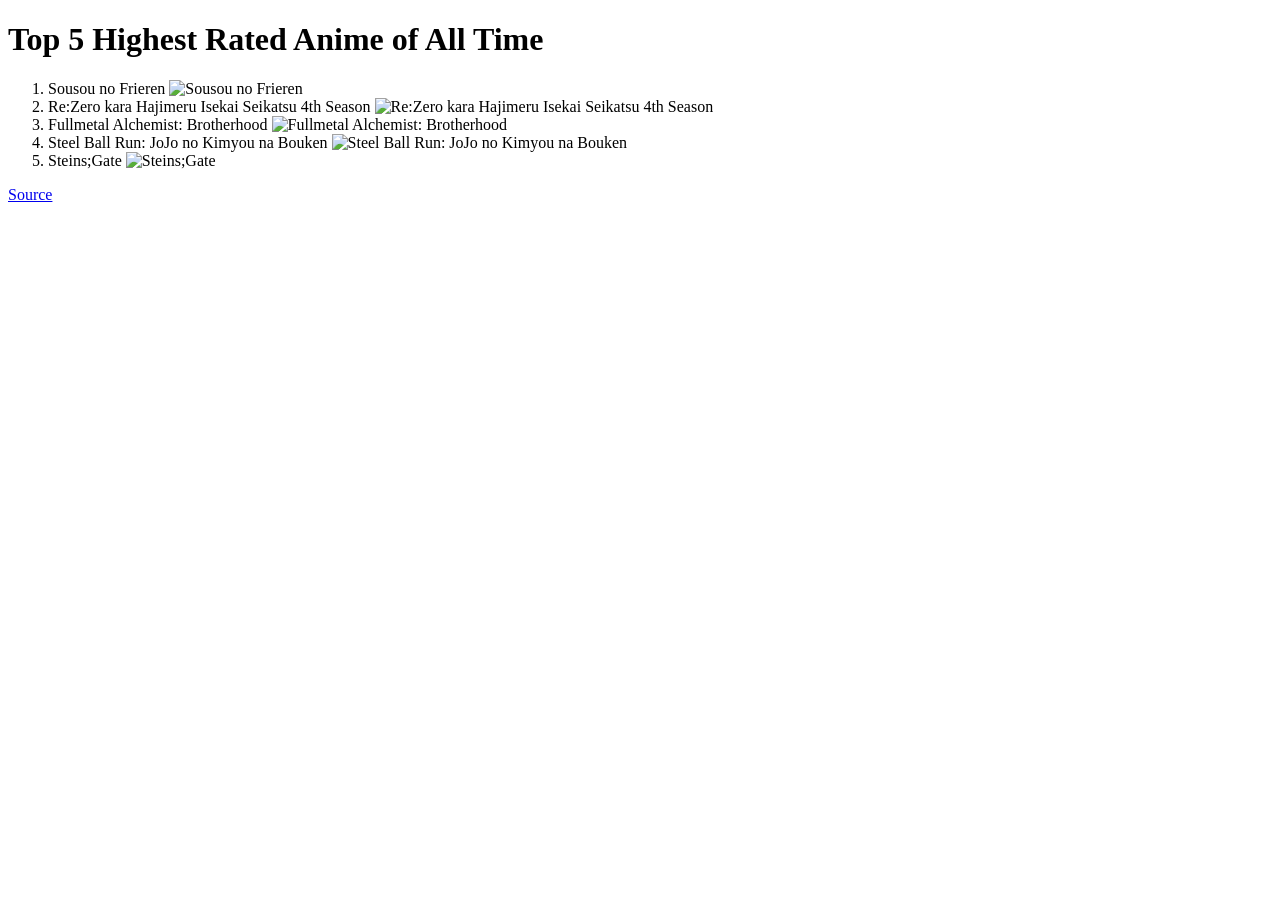
==== index.html @ e4ba2f1e "Add files via upload" ====
﻿<!DOCTYPE html>

<html lang="en" xmlns="http://www.w3.org/1999/xhtml">
<head>
    <meta charset="utf-8" />
    <title>Top Anime</title>
</head>
<body>
    <h1>Top 5 Highest Rated Anime of All Time</h1>
    <main>
        <ol>
            <li>
                Sousou no Frieren
                <img src="https://cdn.myanimelist.net/images/anime/1986/126530.jpg" alt="Sousou no Frieren" width="200" height="300" />
            </li>
            <li>
                Re:Zero kara Hajimeru Isekai Seikatsu 4th Season
                <img src="https://cdn.myanimelist.net/r/100x140/images/anime/1540/155824.webp?s=85c85a2af30c53776e4ad2c4f2401deb" alt="Re:Zero kara Hajimeru Isekai Seikatsu 4th Season" width="200" height="300" />
            </li>
            <li>
                Fullmetal Alchemist: Brotherhood
                <img src="https://cdn.myanimelist.net/r/100x140/images/anime/1290/143724.webp?s=85c85a2af30c53776e4ad2c4f2401deb" alt="Fullmetal Alchemist: Brotherhood" width="200" height="300" />
            </li>
            <li>
                Steel Ball Run: JoJo no Kimyou na Bouken
                <img src="https://cdn.myanimelist.net/r/100x140/images/anime/1540/155824.webp?s=85c85a2af30c53776e4ad2c4f2401deb" alt="Steel Ball Run: JoJo no Kimyou na Bouken" width="200" height="300" />
            </li>
            <li>
                Steins;Gate
                <img src="https://cdn.myanimelist.net/r/100x140/images/anime/1540/155824.webp?s=85c85a2af30c53776e4ad2c4f2401deb" alt="Steins;Gate" width="200" height="300" />
            </li>
        </ol>
        <a href="https://myanimelist.net/topanime.php">Source</a>
    </main>
</body>
</html>
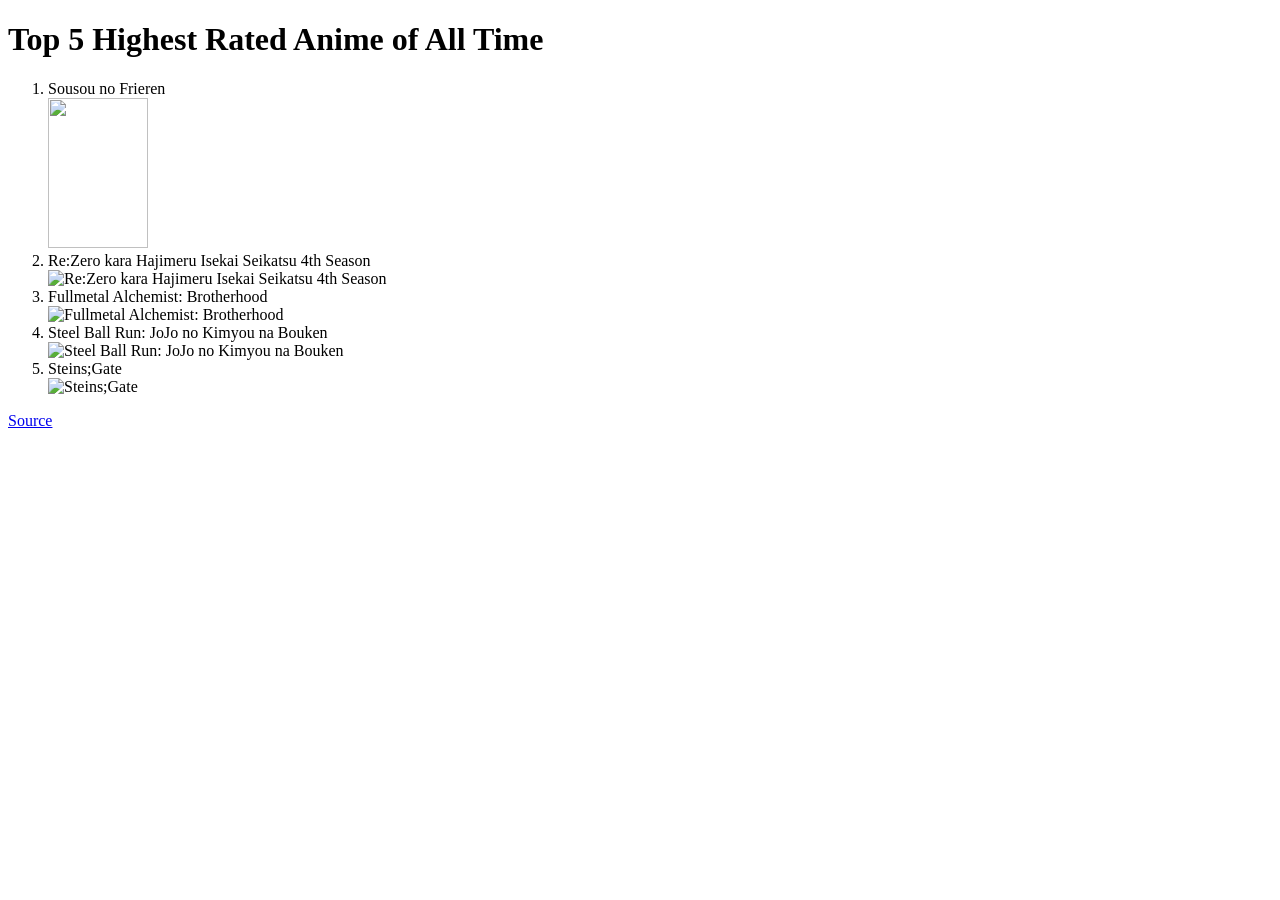
==== commit 4aee9fee: "Add files via upload" ====
--- a/index.html
+++ b/index.html
@@ -1,36 +1,51 @@
-﻿<!DOCTYPE html>
+<!DOCTYPE html>
+<html lang="en" xmlns="http://www.w3.org/1999/xhtml">
 
-<html lang="en" xmlns="http://www.w3.org/1999/xhtml">
 <head>
-    <meta charset="utf-8" />
-    <title>Top Anime</title>
+    <title>
+        Top Anime
+    </title>
 </head>
+
 <body>
-    <h1>Top 5 Highest Rated Anime of All Time</h1>
+    <h1>
+        Top 5 Highest Rated Anime of All Time
+    </h1>
     <main>
         <ol>
             <li>
                 Sousou no Frieren
-                <img src="https://cdn.myanimelist.net/images/anime/1986/126530.jpg" alt="Sousou no Frieren" width="200" height="300" />
+                <br>
+                <img src="images/138006.webp" width="100"
+                    height="150" />
             </li>
             <li>
                 Re:Zero kara Hajimeru Isekai Seikatsu 4th Season
-                <img src="https://cdn.myanimelist.net/r/100x140/images/anime/1540/155824.webp?s=85c85a2af30c53776e4ad2c4f2401deb" alt="Re:Zero kara Hajimeru Isekai Seikatsu 4th Season" width="200" height="300" />
+                <br>
+                <img src="images/155824.webp"
+                    alt="Re:Zero kara Hajimeru Isekai Seikatsu 4th Season" width="100" height="150" />
             </li>
             <li>
                 Fullmetal Alchemist: Brotherhood
-                <img src="https://cdn.myanimelist.net/r/100x140/images/anime/1290/143724.webp?s=85c85a2af30c53776e4ad2c4f2401deb" alt="Fullmetal Alchemist: Brotherhood" width="200" height="300" />
+                <br>
+                <img src="images/94745.webp"
+                    alt="Fullmetal Alchemist: Brotherhood" width="100" height="150" />
             </li>
             <li>
                 Steel Ball Run: JoJo no Kimyou na Bouken
-                <img src="https://cdn.myanimelist.net/r/100x140/images/anime/1540/155824.webp?s=85c85a2af30c53776e4ad2c4f2401deb" alt="Steel Ball Run: JoJo no Kimyou na Bouken" width="200" height="300" />
+                <br>
+                <img src="images/154111.webp"
+                    alt="Steel Ball Run: JoJo no Kimyou na Bouken" width="100" height="150" />
             </li>
             <li>
                 Steins;Gate
-                <img src="https://cdn.myanimelist.net/r/100x140/images/anime/1540/155824.webp?s=85c85a2af30c53776e4ad2c4f2401deb" alt="Steins;Gate" width="200" height="300" />
+                <br>
+                <img src="images/127974.webp"
+                    alt="Steins;Gate" width="100" height="150" />
             </li>
         </ol>
         <a href="https://myanimelist.net/topanime.php">Source</a>
     </main>
 </body>
+
 </html>
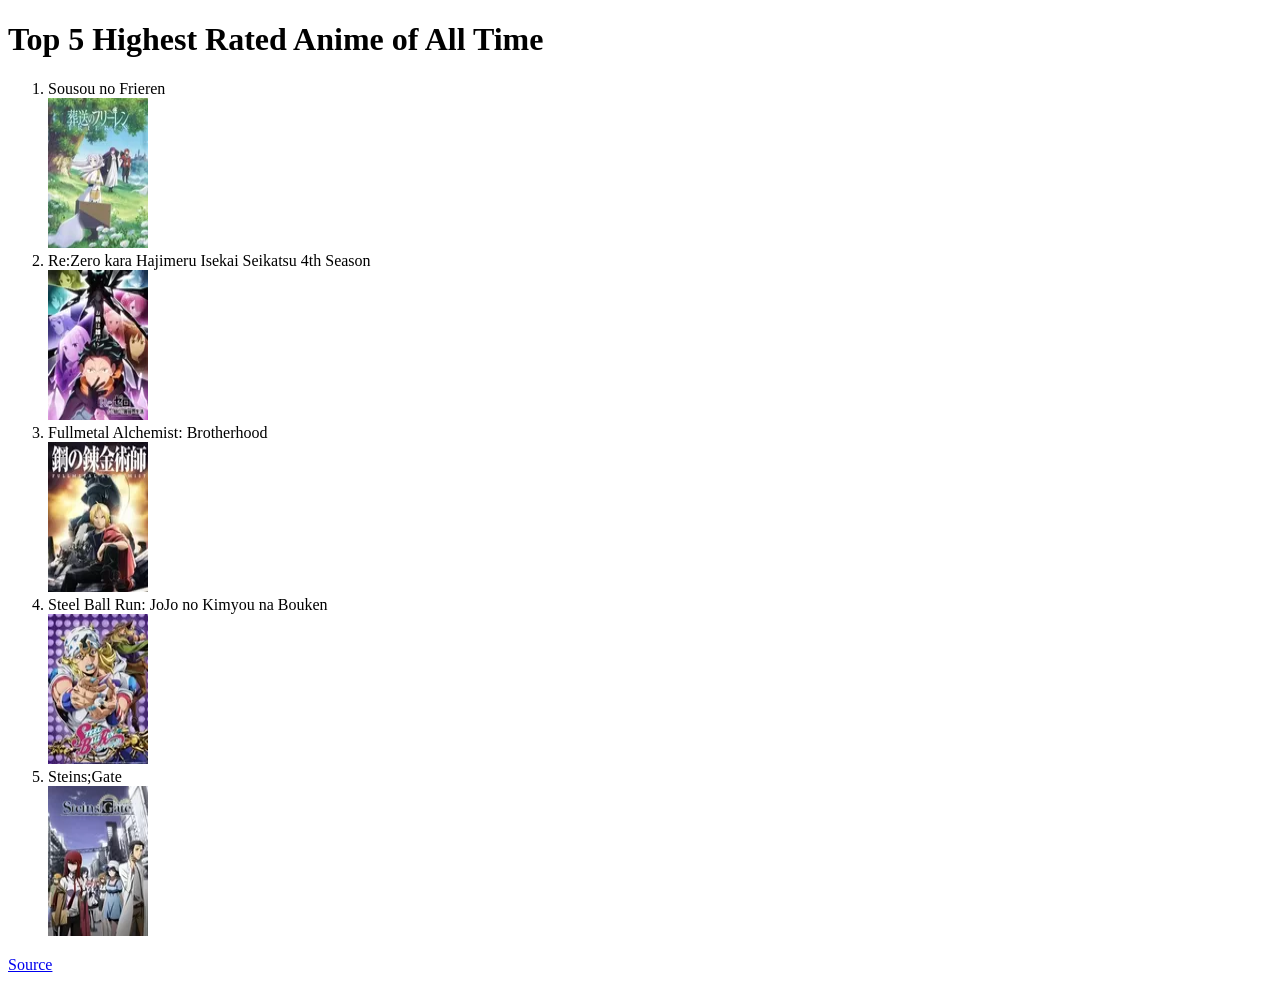
==== commit c3beaaa7: "Update index.html" ====
--- a/index.html
+++ b/index.html
@@ -16,31 +16,31 @@
             <li>
                 Sousou no Frieren
                 <br>
-                <img src="images/138006.webp" width="100"
+                <img src="AnimeProject/images/138006.webp" width="100"
                     height="150" />
             </li>
             <li>
                 Re:Zero kara Hajimeru Isekai Seikatsu 4th Season
                 <br>
-                <img src="images/155824.webp"
+                <img src="AnimeProject/images/155824.webp"
                     alt="Re:Zero kara Hajimeru Isekai Seikatsu 4th Season" width="100" height="150" />
             </li>
             <li>
                 Fullmetal Alchemist: Brotherhood
                 <br>
-                <img src="images/94745.webp"
+                <img src="AnimeProject/images/94745.webp"
                     alt="Fullmetal Alchemist: Brotherhood" width="100" height="150" />
             </li>
             <li>
                 Steel Ball Run: JoJo no Kimyou na Bouken
                 <br>
-                <img src="images/154111.webp"
+                <img src="AnimeProject/images/154111.webp"
                     alt="Steel Ball Run: JoJo no Kimyou na Bouken" width="100" height="150" />
             </li>
             <li>
                 Steins;Gate
                 <br>
-                <img src="images/127974.webp"
+                <img src="AnimeProject/images/127974.webp"
                     alt="Steins;Gate" width="100" height="150" />
             </li>
         </ol>
@@ -48,4 +48,4 @@
     </main>
 </body>
 
-</html>+</html>
